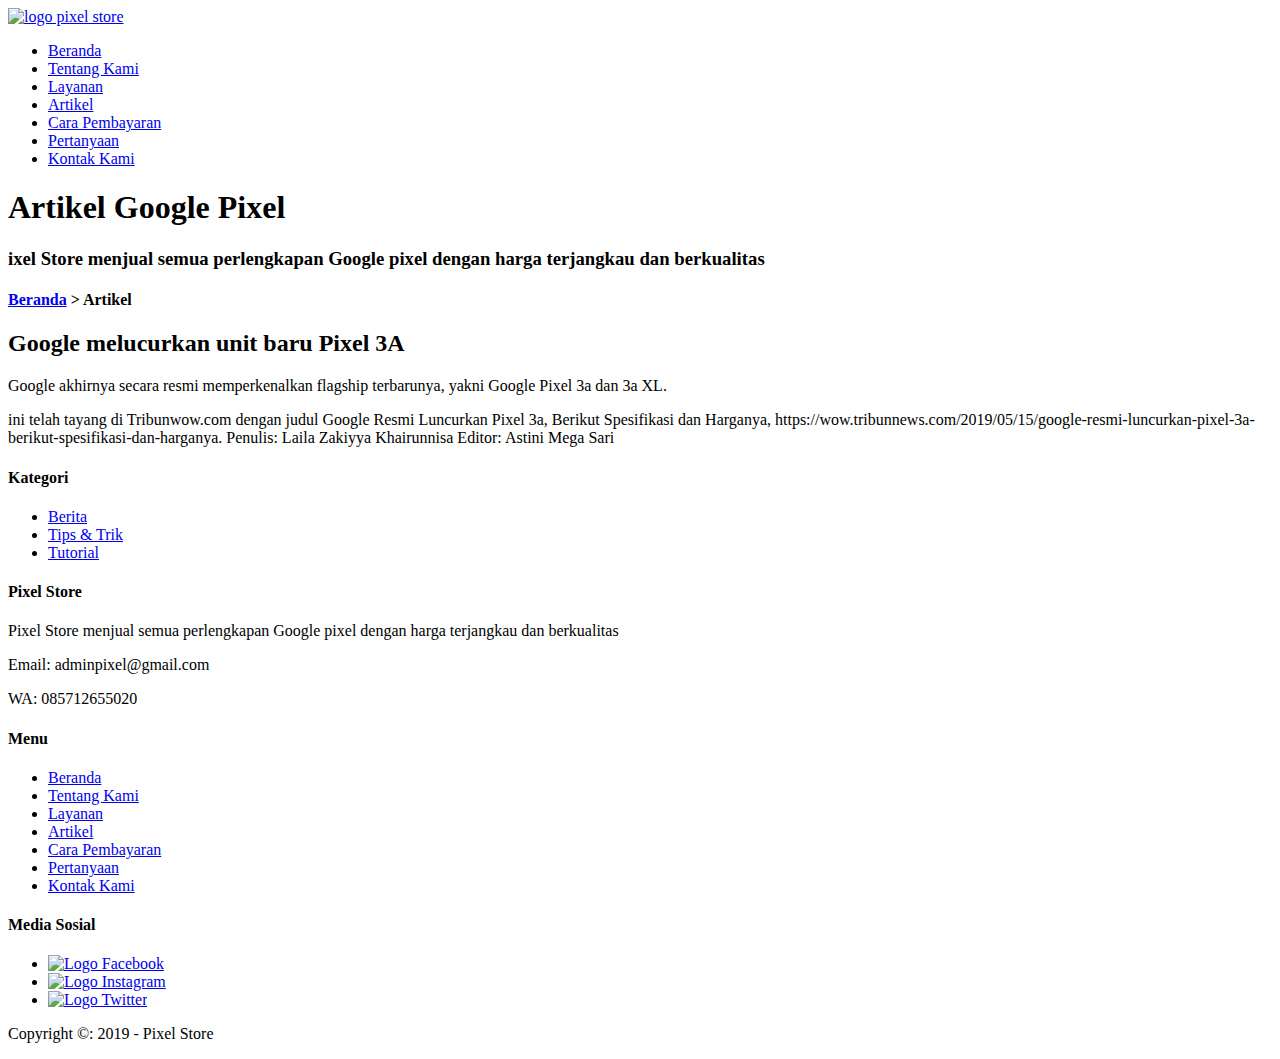
==== artikel.html @ 988eb767 "Add files via upload" ====
<!DOCTYPE html>
<html lang="en">
    <head>
        <meta charset="UTF-8">
        <meta name="viewport" content="width=device-width, initial-scale=1.0">
        <meta http-equiv="X-UA-Compatible" content="ie=edge">
        <!-- Start Title -->
        <title>Latihan Struktur HTML</title>
        <meta type="description" content="Halaman ini berisi Struktur HTML">
        <!-- End Title -->

        <!--Start Description-->
        <meta name="description" content="Pixel Store menjual semua perlengkapan Google pixel dengan harga terjangkau dan berkualitas">
        <!--End Description-->

        <!--Start CSS-->
        <link rel="stylesheet" href="css/style.css">
        <!--End CSS-->
    </head>
    <body>
        <!-- Start Logo -->
        <div class="logo container bg-blue">
            <a href="index.html" title="Logo Pixel Store">
                <img src="images/logo-pixel.jpg" alt="logo pixel store" width="100">
            </a>
        </div>
    <!-- End Logo -->

    <!-- Start Menu Primer-->
    <div class="container menu-primer">
        <ul>
            <li>
                <a href="index.html" tittle="Beranda">Beranda</a>
            </li>
            <li>
                <a href="tentang.html" tittle="Tentang Kami">Tentang Kami</a>
            </li>
            <li>
                <a href="layanan.html" tittle="Layanan">Layanan</a>
            </li>
            <li>
                <a href="artikel.html" tittle="Artikel" class="active">Artikel</a>
            </li>
            <li>
                <a href="pembayaran.html" tittle="Cara Pembayaran">Cara Pembayaran</a>
            </li>
            <li>
                <a href="pertanyaan.html" tittle="Pertanyaan">Pertanyaan</a>
            </li>
            <li>
                <a href="kontak.html" tittle="Kontak Kami">Kontak Kami</a>
            </li>
        </ul>
    </div>
    <!-- End Menu Primer-->    

        <!--  Start Jumbotron -->
        <div class="container bg-gainsboro">
            <h1>Artikel Google Pixel</h1>
            <h3>ixel Store menjual semua perlengkapan Google pixel dengan harga terjangkau dan berkualitas</h3>
        </div>
        <!-- End Jumbotron-->

        <!-- Start Artikel -->
        <div class="container">
            <div class="main-one">
            <div class="box-heading">
                <h4>
                    <a href="index.html" tittle="Beranda">Beranda</a>
                    > Artikel
                </h4>
            </div>
                <div class="box-isi">
                <h2>
                    Google melucurkan unit baru Pixel 3A
                </h2>
                <p>Google akhirnya secara resmi memperkenalkan flagship terbarunya, yakni Google Pixel 3a dan 3a XL.

                   <p Dengan banderol harga yang lebih terjangkau dan kamera belakang yang sama, Pixel 3a dan 3a XL yang baru bertujuan untuk menjangkau konsumen yang lebih luas.
                    
                    Berikut spesifikasi ponsel Pixel 3a, seperti dikutip TribunWow.com dari Gsmarena.com, Rabu (15/5/2019).></p>
                    
                    ini telah tayang di Tribunwow.com dengan judul Google Resmi Luncurkan Pixel 3a, Berikut Spesifikasi dan Harganya, https://wow.tribunnews.com/2019/05/15/google-resmi-luncurkan-pixel-3a-berikut-spesifikasi-dan-harganya.
                    Penulis: Laila Zakiyya Khairunnisa	
                    Editor: Astini Mega Sari
                </div>
            </div>
            <div class="sidebar-two">
                <!-- Start Kategori -->
                <div class="box-heading">
                    <h4>Kategori</h4>
                </div>
                <div class="box-isi">
                    <ul>
                        <li>
                            <a href="#" tittle="Tips & Trik">Berita</a>
                        </li>
                        <li>
                            <a href="#" tittle="Berita">Tips & Trik</a>
                        </li>
                        <li>
                            <a href="#" tittle="Tutorial">Tutorial</a>
                        </li>
                    </ul>
                </div>
                <!-- End Kategori -->
            </div>
        </div>
        <!-- End Artikel -->

        

        <!-- Start Menu Sekunder-->
        <div class="container-full bg-red menu-sekunder">
                <div class="container bg-greenyellow">
        
                    <!-- Start Coding Design -->
                    <div class="menu-sekunder-one">
                        <h4>Pixel Store</h4>
                        <p>Pixel Store menjual semua perlengkapan Google pixel dengan harga terjangkau dan berkualitas</p>
        
                        <p>Email: <a ref="mailte:adminpixel@gmail.com" title="adminpixel@gmail.com">adminpixel@gmail.com</a></p>
                        
                        <p>WA: <a ref="telp:085712655020" title="telp:085712655020">085712655020</a></p>
                    </div>
                    <!-- End Coding Design -->
                    
                    <!-- Start Menu -->
                    <div class="menu-sekunder-two">
                        <h4>Menu</h4>
                        <ul>
                            <li>
                                <a href="index.html" tittle="Beranda">Beranda</a>
                            </li>
                            <li>
                                <a href="tentang.html" tittle="Tentang Kami">Tentang Kami</a>
                            </li>
                            <li>
                                <a href="layanan.html" tittle="Layanan">Layanan</a>
                            </li>
                            <li>
                                <a href="artikel.html" tittle="Artikel">Artikel</a>
                            </li>
                            <li>
                                <a href="pembayaran.html" tittle="Cara Pembayaran">Cara Pembayaran</a>
                            </li>
                            <li>
                                <a href="pertanyaan.html" tittle="Pertanyaan">Pertanyaan</a>
                            </li>
                            <li>
                                <a href="kontak.html" tittle="Kontak Kami">Kontak Kami</a>
                            </li>
                        </ul>
                    </div>
                    <!-- End Menu -->
        
                    <!-- Start Media Sosial -->
                    <div class="menu-sekunder-three">
                        <h4>Media Sosial</h4>
                        <ul>
                            <li>
                                <a href="https://Facebook.com" tittle="Facebook - Pixel Store">
                                <img src="images/logo-fb.png" alt="Logo Facebook" width="30">
                                </a>
                            </li>
                            <li>
                                <a href="https://Instagram.com" tittle="Instagram - Pixel Store">
                                <img src="images/logo-ig.png" alt="Logo Instagram" width="30">
                                </a>
                            </li>
                            <li><a href="https://twitter.com" tittle="Twitter - Pixel Store">
                                <img src="images/logo-twitter.png" alt="Logo Twitter" width="30">
                                </a>
                            </li>
                        </ul>
                    </div>
                    <!-- End Media Sosial -->
            </div>
                </div>
                <!-- End Menu Sekunder-->    
        
                <!-- Start Copyright -->
                <div class="container copyright">
                    <p>Copyright &copy: 2019 - Pixel Store</p>
                </div>
                <!-- End Copyright -->
            </body>
        </html>
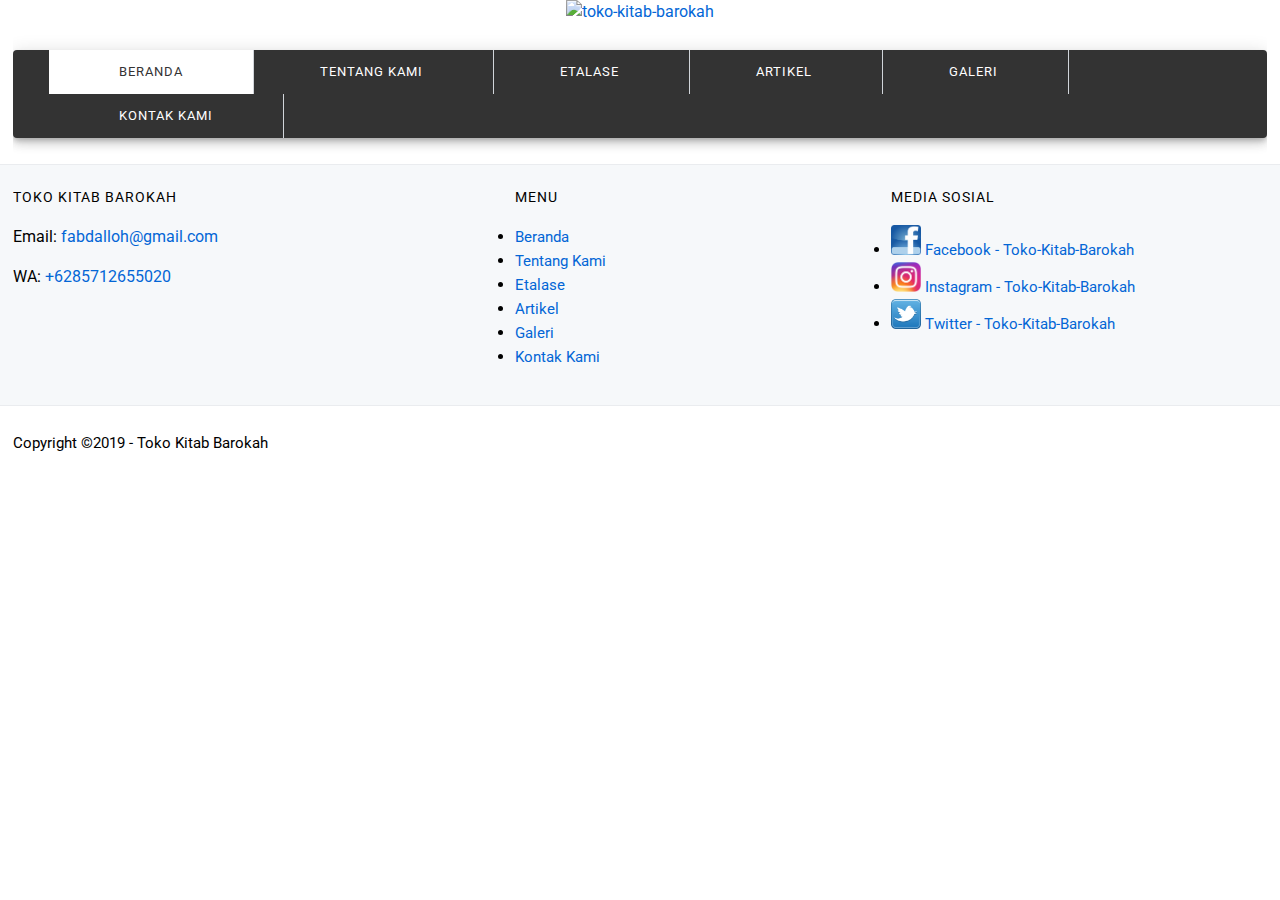
==== commit 7daf6949: "Add files via upload" ====
--- a/artikel.html
+++ b/artikel.html
@@ -5,184 +5,132 @@
         <meta name="viewport" content="width=device-width, initial-scale=1.0">
         <meta http-equiv="X-UA-Compatible" content="ie=edge">
         <!-- Start Title -->
-        <title>Latihan Struktur HTML</title>
-        <meta type="description" content="Halaman ini berisi Struktur HTML">
+        <title>TOKO KITAB BAROKAH</title>
+        <meta type="description" content="Toko Kitab Barokah">
         <!-- End Title -->
 
-        <!--Start Description-->
-        <meta name="description" content="Pixel Store menjual semua perlengkapan Google pixel dengan harga terjangkau dan berkualitas">
-        <!--End Description-->
-
-        <!--Start CSS-->
-        <link rel="stylesheet" href="css/style.css">
-        <!--End CSS-->
+        <!-- Start CSS -->
+        <link rel="stylesheet" href="style/style.css">
+        <!-- End CSS -->
     </head>
     <body>
         <!-- Start Logo -->
-        <div class="logo container bg-blue">
-            <a href="index.html" title="Logo Pixel Store">
-                <img src="images/logo-pixel.jpg" alt="logo pixel store" width="100">
+        <div class="logo">
+            <a href="index.html" title="home" >
+                <img src="images/toko-barokah.png" alt="toko-kitab-barokah" width="200">
             </a>
         </div>
-    <!-- End Logo -->
+            <!-- End Logo -->
 
-    <!-- Start Menu Primer-->
-    <div class="container menu-primer">
-        <ul>
-            <li>
-                <a href="index.html" tittle="Beranda">Beranda</a>
-            </li>
-            <li>
-                <a href="tentang.html" tittle="Tentang Kami">Tentang Kami</a>
-            </li>
-            <li>
-                <a href="layanan.html" tittle="Layanan">Layanan</a>
-            </li>
-            <li>
-                <a href="artikel.html" tittle="Artikel" class="active">Artikel</a>
-            </li>
-            <li>
-                <a href="pembayaran.html" tittle="Cara Pembayaran">Cara Pembayaran</a>
-            </li>
-            <li>
-                <a href="pertanyaan.html" tittle="Pertanyaan">Pertanyaan</a>
-            </li>
-            <li>
-                <a href="kontak.html" tittle="Kontak Kami">Kontak Kami</a>
-            </li>
-        </ul>
-    </div>
-    <!-- End Menu Primer-->    
+            <!-- Start Menu Primer -->
+            <div class="container menu-primer">
+                <ul>
+                    <li>
+                        <a href="index.html" 
+                        title="Beranda" class="active">Beranda</a>
+                    </li>
+                    <li>
+                        <a href="tentang.html" 
+                        title="Tentang Kami">Tentang Kami</a>
+                    </li>
+                    <li>
+                        <a href="Etalase.html" 
+                        title="Etalase">Etalase</a>
+                    </li>
+                    <li>
+                        <a href="artikel.html" 
+                        title="Artikel">Artikel</a>
+                    </li>
+                    <li>
+                        <a href="galeri.html" 
+                        title="Galeri">Galeri</a>
+                    </li>
+                    <li>
+                        <a href="kontak.html" 
+                        title="Kontak Kami">Kontak Kami</a>
+                    </li>
+                </ul>
+            </div>
+            <!-- End Menu Primer -->
 
-        <!--  Start Jumbotron -->
-        <div class="container bg-gainsboro">
-            <h1>Artikel Google Pixel</h1>
-            <h3>ixel Store menjual semua perlengkapan Google pixel dengan harga terjangkau dan berkualitas</h3>
-        </div>
-        <!-- End Jumbotron-->
+            <!-- Start Menu Sekunder -->
+            <div class="container-full menu-sekunder">
+                    <div class="container 
+                    ">
+        
+                            <!-- Start Toko Kitab Barokah -->
+                    <div class="menu-sekunder-one">
+                        <h4>Toko Kitab Barokah</h4>
+                        <p>Email: <a href="mailto:fabdalloh@gmail.com" title="fabdalloh@gmail.com">fabdalloh@gmail.com</a></p>
+                        <p>WA: <a href="tel:+6285712655020" title="+6285712655020">+6285712655020</a></p>
+                    </div>
+                    <!-- End Toko Kitab Barokah -->
+        
+                            <!-- Start Menu -->
+                            <div class="menu-sekunder-two">
+                                <h4>Menu</h4>
+                                    <ul>
+                                        <li>
+                                            <a href="index.html" 
+                                            title="Beranda">Beranda</a>
+                                        </li>
+                                        <li>
+                                            <a href="tentang.html" 
+                                            title="Tentang Kami">Tentang Kami</a>
+                                        </li>
+                                        <li>
+                                            <a href="etalase.html" 
+                                            title="Etalase">Etalase</a>
+                                        </li>
+                                        <li>
+                                            <a href="artikel.html" 
+                                            title="Artikel">Artikel</a>
+                                        </li>
+                                        <li>
+                                            <a href="galeri.html" 
+                                            title="Galeri">Galeri</a>
+                                        </li>
+                                        <li>
+                                            <a href="kontak.html" 
+                                            title="Kontak Kami">Kontak Kami</a>
+                                        </li>
+                                    </ul>
+                                </div>
+                                <!-- End Menu -->
+                                
+                                <!-- Start Media Sosial -->
+                        <div class="menu-sekunder-three">
+                            <h4>Media Sosial</h4>
+                            <ul>
+                                <li>
+                                    <a href="https://facebook.com/toko-kitab-barokah" title="Facebook" >
+                                        <img src="images/facebook.png" alt="Facebook" width="30">
+                                        Facebook - Toko-Kitab-Barokah
+                                    </a>
+                                </li>
+                                <li>
+                                    <a href="https://instagram.com/toko-kitab-barokah" title="Instagram">
+                                        <img src="images/ig.png" alt="Instagram" width="30">
+                                        Instagram - Toko-Kitab-Barokah
+                                    </a>
+                                </li>
+                                <li>
+                                    <a href="https://twitter.com/toko-kitab-barokah" title="Twitter">
+                                        <img src="images/twitter.png" alt="Twitter" width="30">
+                                        Twitter - Toko-Kitab-Barokah
+                                    </a>
+                                </li>
+                            </ul>
+                        </div>
+                        <!-- End Media Sosial -->
 
-        <!-- Start Artikel -->
-        <div class="container">
-            <div class="main-one">
-            <div class="box-heading">
-                <h4>
-                    <a href="index.html" tittle="Beranda">Beranda</a>
-                    > Artikel
-                </h4>
-            </div>
-                <div class="box-isi">
-                <h2>
-                    Google melucurkan unit baru Pixel 3A
-                </h2>
-                <p>Google akhirnya secara resmi memperkenalkan flagship terbarunya, yakni Google Pixel 3a dan 3a XL.
-
-                   <p Dengan banderol harga yang lebih terjangkau dan kamera belakang yang sama, Pixel 3a dan 3a XL yang baru bertujuan untuk menjangkau konsumen yang lebih luas.
-                    
-                    Berikut spesifikasi ponsel Pixel 3a, seperti dikutip TribunWow.com dari Gsmarena.com, Rabu (15/5/2019).></p>
-                    
-                    ini telah tayang di Tribunwow.com dengan judul Google Resmi Luncurkan Pixel 3a, Berikut Spesifikasi dan Harganya, https://wow.tribunnews.com/2019/05/15/google-resmi-luncurkan-pixel-3a-berikut-spesifikasi-dan-harganya.
-                    Penulis: Laila Zakiyya Khairunnisa	
-                    Editor: Astini Mega Sari
                 </div>
-            </div>
-            <div class="sidebar-two">
-                <!-- Start Kategori -->
-                <div class="box-heading">
-                    <h4>Kategori</h4>
                 </div>
-                <div class="box-isi">
-                    <ul>
-                        <li>
-                            <a href="#" tittle="Tips & Trik">Berita</a>
-                        </li>
-                        <li>
-                            <a href="#" tittle="Berita">Tips & Trik</a>
-                        </li>
-                        <li>
-                            <a href="#" tittle="Tutorial">Tutorial</a>
-                        </li>
-                    </ul>
-                </div>
-                <!-- End Kategori -->
-            </div>
-        </div>
-        <!-- End Artikel -->
-
-        
-
-        <!-- Start Menu Sekunder-->
-        <div class="container-full bg-red menu-sekunder">
-                <div class="container bg-greenyellow">
-        
-                    <!-- Start Coding Design -->
-                    <div class="menu-sekunder-one">
-                        <h4>Pixel Store</h4>
-                        <p>Pixel Store menjual semua perlengkapan Google pixel dengan harga terjangkau dan berkualitas</p>
-        
-                        <p>Email: <a ref="mailte:adminpixel@gmail.com" title="adminpixel@gmail.com">adminpixel@gmail.com</a></p>
-                        
-                        <p>WA: <a ref="telp:085712655020" title="telp:085712655020">085712655020</a></p>
-                    </div>
-                    <!-- End Coding Design -->
-                    
-                    <!-- Start Menu -->
-                    <div class="menu-sekunder-two">
-                        <h4>Menu</h4>
-                        <ul>
-                            <li>
-                                <a href="index.html" tittle="Beranda">Beranda</a>
-                            </li>
-                            <li>
-                                <a href="tentang.html" tittle="Tentang Kami">Tentang Kami</a>
-                            </li>
-                            <li>
-                                <a href="layanan.html" tittle="Layanan">Layanan</a>
-                            </li>
-                            <li>
-                                <a href="artikel.html" tittle="Artikel">Artikel</a>
-                            </li>
-                            <li>
-                                <a href="pembayaran.html" tittle="Cara Pembayaran">Cara Pembayaran</a>
-                            </li>
-                            <li>
-                                <a href="pertanyaan.html" tittle="Pertanyaan">Pertanyaan</a>
-                            </li>
-                            <li>
-                                <a href="kontak.html" tittle="Kontak Kami">Kontak Kami</a>
-                            </li>
-                        </ul>
-                    </div>
-                    <!-- End Menu -->
-        
-                    <!-- Start Media Sosial -->
-                    <div class="menu-sekunder-three">
-                        <h4>Media Sosial</h4>
-                        <ul>
-                            <li>
-                                <a href="https://Facebook.com" tittle="Facebook - Pixel Store">
-                                <img src="images/logo-fb.png" alt="Logo Facebook" width="30">
-                                </a>
-                            </li>
-                            <li>
-                                <a href="https://Instagram.com" tittle="Instagram - Pixel Store">
-                                <img src="images/logo-ig.png" alt="Logo Instagram" width="30">
-                                </a>
-                            </li>
-                            <li><a href="https://twitter.com" tittle="Twitter - Pixel Store">
-                                <img src="images/logo-twitter.png" alt="Logo Twitter" width="30">
-                                </a>
-                            </li>
-                        </ul>
-                    </div>
-                    <!-- End Media Sosial -->
-            </div>
-                </div>
-                <!-- End Menu Sekunder-->    
-        
+                <!-- End Menu Sekunder -->
                 <!-- Start Copyright -->
                 <div class="container copyright">
-                    <p>Copyright &copy: 2019 - Pixel Store</p>
+                    <p>Copyright &copy;2019 - Toko Kitab Barokah</p>
                 </div>
                 <!-- End Copyright -->
-            </body>
-        </html>+    </body>
+</html>--- a/style/style.css
+++ b/style/style.css
@@ -0,0 +1,515 @@
+/* Start Font */
+@import url('https://fonts.googleapis.com/css?family=Roboto&display=swap');
+/* End Font */
+
+/* Start Body */
+body { 
+    font-family: Roboto, Helvetica, Arial, sans-serif;
+    font-size: 16px;
+    line-height: 1.5em;
+    margin: 0;
+    padding:0;
+}
+/* End Body */
+
+/* Start Debug */
+.bg-blue{
+    background-color:
+     rgb(87, 87, 197)
+}
+
+.bg-red{
+    background-color:
+     rgb(160, 64, 64)
+
+}
+.bg-gainsboro{
+    background-color: rgb(243, 240, 240)
+}
+/* End Debug */
+
+/* Start Container */
+.container {
+    margin: 10px auto;
+    overflow: auto;
+    width: 98%;
+}
+
+.container-full {
+    margin: 0px auto;
+    overflow: auto;
+    width: 100%;
+}
+/* End Container */
+
+/* Start Logo */
+.logo{
+    text-align: center;
+}
+/* End Logo */
+
+/* Start Anchor / Hyperlink */
+a:link,
+a:visited {
+    color: #0366d6;
+    text-decoration: none;
+}
+
+a:hover,
+a:active {
+    color: #000000;
+    text-decoration: underline;
+}
+/* End Anchor / Hyperlink */
+
+/* Start Menu Primer */
+.menu-primer ul {
+    background-color: #333333;
+    border-radius: 4px;
+    box-shadow: 
+        0 3px 5px -1px rgba(0,0,0,.2),
+        0 6px 10px 0px rgba(0,0,0,.14),
+        0 1px 18px 0px rgba(0,0,0,.12);
+}
+
+.menu-primer li {
+    border-right: 1px solid #d1d5da;
+    display: inline-block;
+    margin: 0 -4px;
+}
+
+.menu-primer a {
+    color: #ffffff;
+    display: inline-block;
+    font-size: 13px;
+    letter-spacing: 1px;
+    padding: 10px 70px;
+    text-transform: uppercase;
+}
+
+.menu-primer a:hover {
+    background-color: #f7f7f7;
+    color: black;
+    text-decoration: none;
+}
+
+.menu-primer .active {
+    background-color: #ffffff;
+    color: #333333;
+    text-decoration: none;
+}
+/* End Menu Primer */
+
+/* Start Heading*/
+h1, h2, h3, h4, h5, h6 {
+    font-weight: 400;
+    letter-spacing: 1px;
+}
+h1 {
+    font-size: 28px;
+}
+h2 {
+    font-size: 24px;
+}
+h3 {
+    font-size: 18px;
+}
+h4 {
+    font-size: 16px;
+}
+h5 {
+    font-size: 14px;
+}
+h6 {
+    font-size: 13px;
+}
+/* End Heading*/
+
+/* Start Jumbotron */
+.jumbotron {
+    background-color: #f6f8fa;
+    border: 1px solid #eaecef;
+    border-radius: 4px;
+    padding: 20px 0;
+}
+.jumbotron h1 {
+    font-size: 32px;
+    padding: 0 20px;
+}
+.jumbotron h3 {
+    font-size: 20px;
+    padding: 0 20px;
+}
+/* End Jumbotron */
+
+/* Start Main */
+.main-home-one {
+    float: left;
+    width: 49.5%;
+}
+
+.main-home-two{
+    float: right;
+    width: 49.5%;
+}
+
+.main-home-one .box-isi,
+.main-home-two .box-isi{
+    height: 140px;
+}
+/* End Main */
+
+/* Start Box */
+.box-heading {
+    background-color: #f6f8fa;
+    border: 1px solid #d1d5dh;
+    border-radius: 3px 3px 0 0;
+    margin: 0;
+    padding: 10px 20px;
+    text-transform: uppercase;
+}
+.box-heading h4{
+    font-size: 14px;
+    margin: 0;
+}
+.box-isi{
+    background-color: white;
+    border: 1px solid #eaecef;
+    border-top: 0;
+    margin: 0;
+    padding: 10px 20px;
+}
+/* End Box */
+
+/* Start Menu Sekunder*/
+.menu-sekunder {
+    background-color: #f6f8fa;
+    border-bottom: 1px solid #eaecef;
+    border-top: 1px solid #eaecef;
+    overflow: auto;
+    padding: 10px 0;
+}
+.menu-sekunder h4 {
+    font-size: 14px;
+    margin: 0 auto;
+    text-transform: uppercase;
+}
+.menu-sekunder ul {
+    padding: 0;
+}
+.menu-sekunder li {
+    list-style: disc;
+}
+.menu-sekunder li a,
+.menu-sekunder li p {
+    font-size: 15px;
+}
+.menu-sekunder-one,
+.menu-sekunder-two,
+.menu-sekunder-three {
+    float: left;
+}
+.menu-sekunder-one {
+    width: 40%;
+}
+.menu-sekunder-two {
+    width: 30%;
+}
+.menu-sekunder-three {
+    width: 30%;
+}
+/* End Menu Sekunder*/
+
+/* Start Copyright */
+.copyright p {
+    font-size: 15px;
+}
+/* End Copyright */
+
+/* Start Quotes */
+@import url(https://fonts.googleapis.com/css?family=Lato);
+@import url(https://fonts.googleapis.com/css?family=Oswald);
+@import url(https://code.ionicframework.com/ionicons/2.0.1/css/ionicons.min.css);
+.snip1559 {
+  font-family: 'Lato', Arial, sans-serif;
+  position: relative;
+  display: inline-block;
+  height: 400px;
+  overflow: hidden;
+  margin: 10px;
+  min-width: 250px;
+  max-width: 23%;
+  width: 100%;
+  background-color: #ffffff;
+  color: #2B2B2B;
+  text-align: center;
+  font-size: 16px;
+  box-shadow: 0 0 5px rgba(0, 0, 0, 0.15);
+}
+
+.snip1559 * {
+  -webkit-box-sizing: border-box;
+  box-sizing: border-box;
+}
+
+.snip1559 .profile-image {
+  padding: 15% 10% 0;
+}
+
+.snip1559 .profile-image img {
+  max-width: 100%;
+  vertical-align: top;
+  position: relative;
+  border-radius: 50%;
+  max-width: 50%;
+}
+
+.snip1559 figcaption {
+  padding: 5% 10% 15%;
+}
+
+.snip1559 h3 {
+  font-family: 'Oswald';
+  text-transform: uppercase;
+  font-size: 20px;
+  font-weight: 400;
+  line-height: 24px;
+  margin: 3px 0;
+}
+
+.snip1559 h5 {
+  font-weight: 400;
+  margin: 0;
+  text-transform: uppercase;
+  color: #888;
+  letter-spacing: 1px;
+}
+
+.snip1559 .icons i {
+  color: #999;
+  display: inline-block;
+  margin-right: 5px;
+  font-size: 1.5em;
+}
+
+.snip1559 .icons i:hover {
+  color: #555;
+}
+
+.snip1559 .icons i a {
+  text-decoration: none;
+}
+/* End Quotes */
+@import url(https://fonts.googleapis.com/css?family=Raleway);
+.snip1580 {
+  font-family: 'Raleway', Arial, sans-serif;
+  position: relative;
+  display: inline-block;
+  overflow: hidden;
+  margin: 10px;
+  min-width: 250px;
+  max-width: 310px;
+  width: 100%;
+  background-color: #000000;
+  color: #ffffff;
+  text-align: left;
+  font-size: 16px;
+  box-shadow: 0 0 5px rgba(0, 0, 0, 0.15);
+}
+.snip1580 * {
+  -webkit-transition: all 0.35s;
+  transition: all 0.35s;
+  -webkit-box-sizing: border-box;
+  box-sizing: border-box;
+}
+.snip1580 img {
+  max-width: 100%;
+  vertical-align: top;
+}
+.snip1580 figcaption {
+  position: absolute;
+  top: 0;
+  bottom: 0;
+  left: 0;
+  right: 0;
+  padding: 20px;
+  background-color: rgba(0, 0, 0, 0.75);
+}
+.snip1580 h3 {
+  font-size: 20px;
+  font-weight: 400;
+  line-height: 20px;
+  margin: 3px 0;
+}
+.snip1580 h5 {
+  font-weight: 400;
+  margin: 0;
+  color: #bbb;
+  letter-spacing: 1px;
+}
+.snip1580 a {
+  position: absolute;
+  top: 0;
+  bottom: 0;
+  left: 0;
+  right: 0;
+}
+.snip1580:hover figcaption,
+.snip1580.hover figcaption {
+  top: 20px;
+  left: 20px;
+  right: 20px;
+  bottom: 20px;
+  background-color: #fff;
+}
+.snip1580:hover h3,
+.snip1580.hover h3,
+.snip1580:hover h5,
+.snip1580.hover h5 {
+  color: #333;
+}
+import url(https://code.ionicframework.com/ionicons/2.0.1/css/ionicons.min.css);
+@import url(https://fonts.googleapis.com/css?family=Source+Sans+Pro:400,600);
+.snip1404 {
+  font-family: 'Source Sans Pro', Arial, sans-serif;
+  color: #ffffff;
+  text-align: left;
+  font-size: 16px;
+  width: 100%;
+  max-width: 1000px;
+  margin: 50px 10px;
+}
+.snip1404 img {
+  position: absolute;
+  left: 0;
+  top: 0;
+  height: 100%;
+  z-index: -1;
+}
+.snip1404 .plan {
+  margin: 0;
+  width: 25%;
+  position: relative;
+  float: left;
+  overflow: hidden;
+  border: 3px solid #442232;
+  box-shadow: 0 0 5px rgba(0, 0, 0, 0.3);
+  background-color: #5f3047;
+}
+.snip1404 .plan:hover i,
+.snip1404 .plan.hover i {
+  -webkit-transform: scale(1.2);
+  transform: scale(1.2);
+}
+.snip1404 .plan:first-of-type {
+  border-radius: 8px 0 0 8px;
+}
+.snip1404 .plan:last-of-type {
+  border-radius: 0 8px 8px 0;
+}
+.snip1404 * {
+  -webkit-box-sizing: border-box;
+  box-sizing: border-box;
+  -webkit-transition: all 0.25s ease-out;
+  transition: all 0.25s ease-out;
+}
+.snip1404 header {
+  background-color: #5f3047;
+  color: #ffffff;
+}
+.snip1404 .plan-title {
+  background-color: rgba(0, 0, 0, 0.5);
+  position: relative;
+  margin: 0;
+  padding: 20px 20px 0;
+  text-transform: uppercase;
+  letter-spacing: 4px;
+}
+.snip1404 .plan-title:after {
+  position: absolute;
+  content: '';
+  top: 100%;
+  left: 0;
+  width: 0;
+  height: 0;
+  border-style: solid;
+  border-width: 40px 300px 0 0;
+  border-color: rgba(0, 0, 0, 0.5) transparent transparent;
+}
+.snip1404 .plan-cost {
+  padding: 40px 20px 10px;
+  text-align: right;
+}
+.snip1404 .plan-price {
+  font-weight: 600;
+  font-size: 3em;
+}
+.snip1404 .plan-type {
+  opacity: 0.8;
+  font-size: 0.7em;
+  text-transform: uppercase;
+}
+.snip1404 .plan-features {
+  padding: 0 0 20px;
+  margin: 0;
+  list-style: outside none none;
+}
+.snip1404 .plan-features li {
+  padding: 8px 5%;
+}
+.snip1404 .plan-features i {
+  margin-right: 8px;
+  color: rgba(0, 0, 0, 0.5);
+}
+.snip1404 .plan-select {
+  border-top: 1px solid rgba(0, 0, 0, 0.2);
+  padding: 20px;
+  text-align: center;
+}
+.snip1404 .plan-select a {
+  background-color: #442232;
+  color: #ffffff;
+  text-decoration: none;
+  padding: 12px 20px;
+  font-size: 0.75em;
+  font-weight: 600;
+  border-radius: 20px;
+  text-transform: uppercase;
+  letter-spacing: 4px;
+  display: inline-block;
+}
+.snip1404 .plan-select a:hover {
+  background-color: #552a3f;
+}
+.snip1404 .featured {
+  margin-top: -10px;
+  border-color: #331926;
+  box-shadow: 0 0 25px rgba(0, 0, 0, 0.4);
+  z-index: 1;
+  border-radius: 8px;
+}
+.snip1404 .featured .plan-select {
+  padding: 30px 20px;
+}
+@media only screen and (max-width: 767px) {
+  .snip1404 .plan {
+    width: 50%;
+  }
+  .snip1404 .plan-title,
+  .snip1404 .plan-select a {
+    -webkit-transform: translateY(0);
+    transform: translateY(0);
+  }
+  .snip1404 .plan-select,
+  .snip1404 .featured .plan-select {
+    padding: 20px;
+  }
+  .snip1404 .featured {
+    margin-top: 0;
+  }
+}
+@media only screen and (max-width: 440px) {
+  .snip1404 .plan {
+    width: 100%;
+  }
+}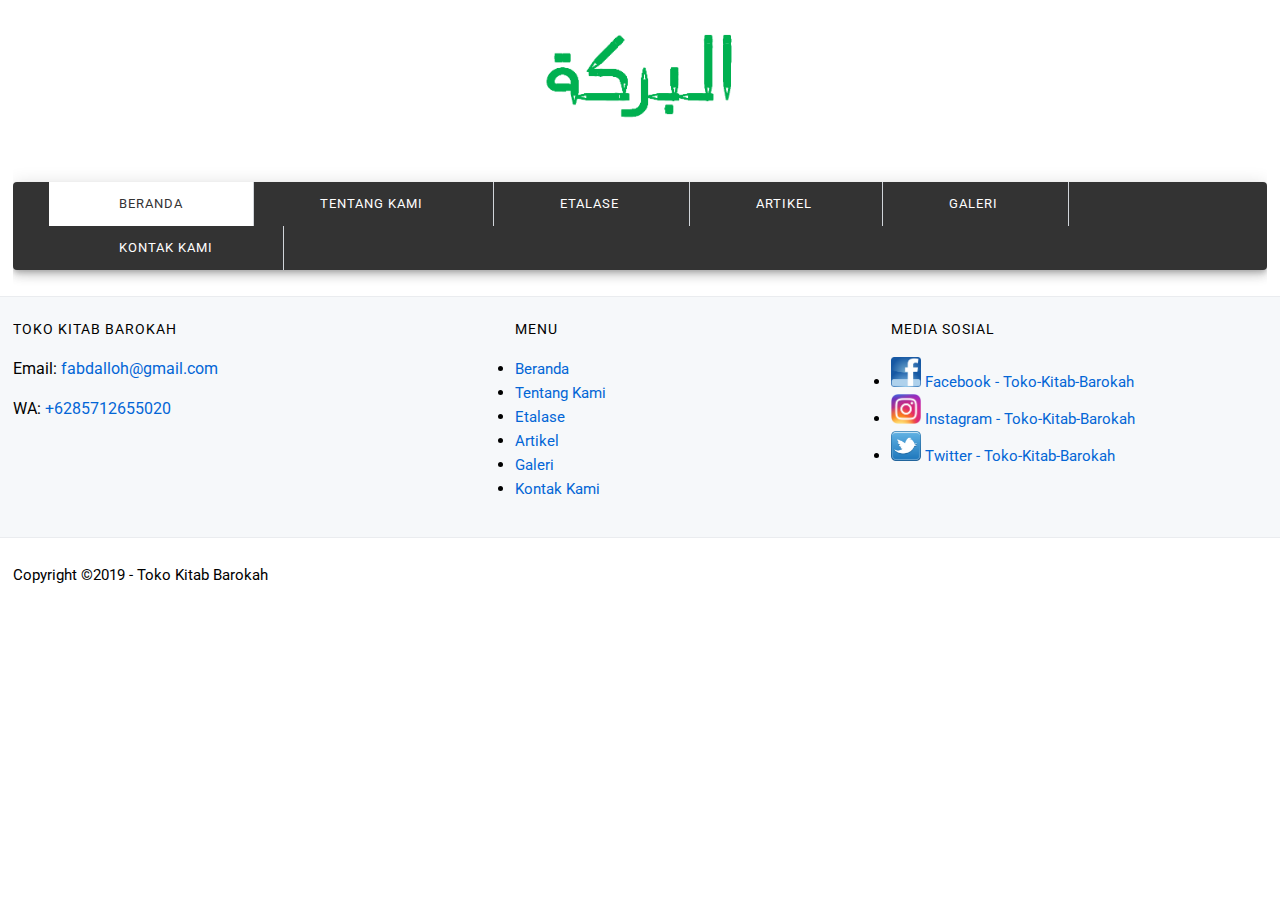
==== commit dd84e5e7: "Add files via upload" ====
--- a/artikel.html
+++ b/artikel.html
@@ -34,7 +34,7 @@
                         title="Tentang Kami">Tentang Kami</a>
                     </li>
                     <li>
-                        <a href="Etalase.html" 
+                        <a href="etalase.html" 
                         title="Etalase">Etalase</a>
                     </li>
                     <li>
@@ -52,7 +52,7 @@
                 </ul>
             </div>
             <!-- End Menu Primer -->
-
+            
             <!-- Start Menu Sekunder -->
             <div class="container-full menu-sekunder">
                     <div class="container 
